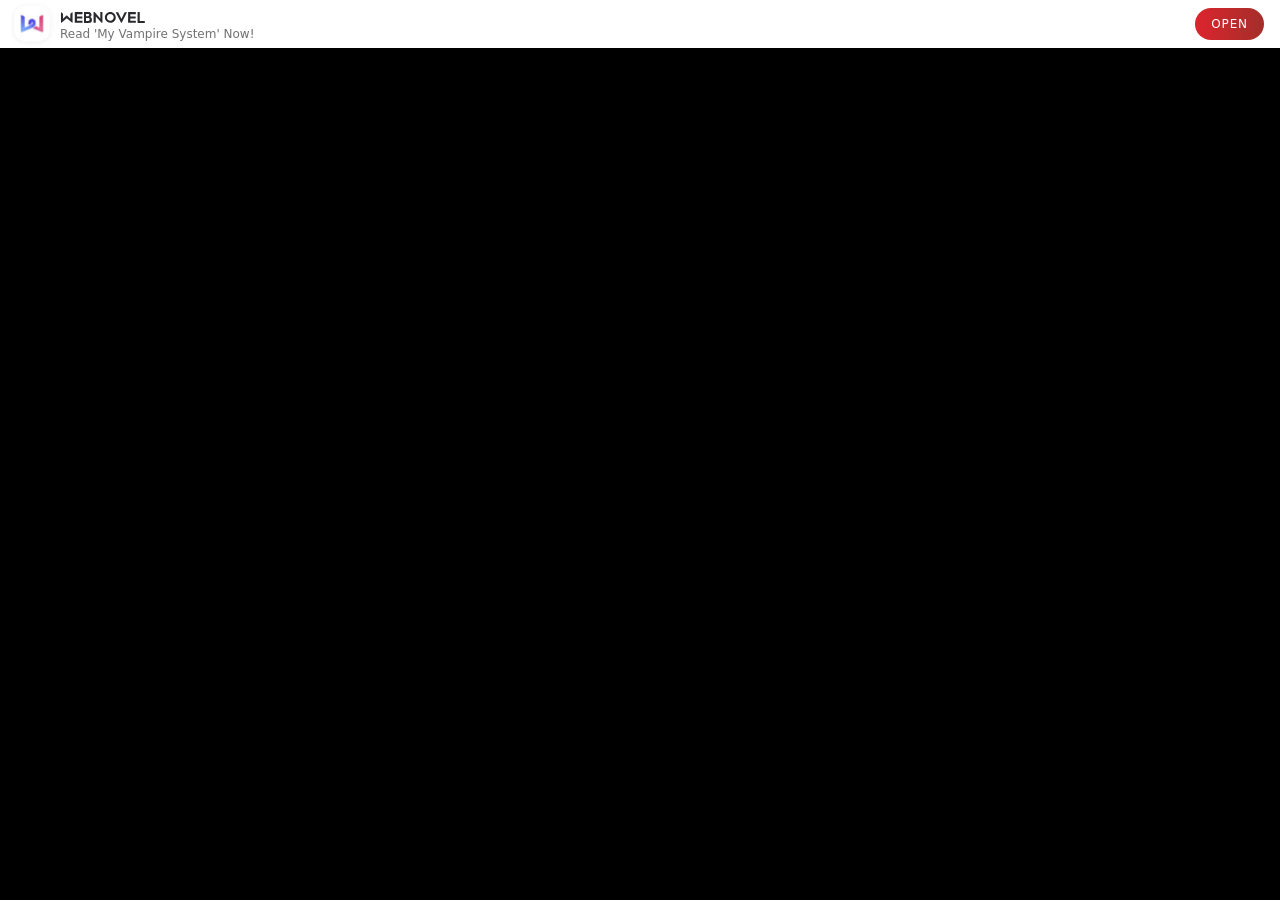
==== index.html @ e7b938e0 "feat:update" ====
<!doctype html><html lang="en"><head><link rel="stylesheet" href="/index.1f6543b0.css"><meta charset="UTF-8"><meta name="viewport" content="width=device-width, user-scalable=no, initial-scale=1.0, maximum-scale=1.0, minimum-scale=1.0"><meta http-equiv="X-UA-Compatible" content="ie=edge"><title>Document</title></head><body> <div id="root" class="bc_000 df fdc oh"></div> <script src="/index.5ca05eff.js"></script> </body></html>
---- index.1f6543b0.css ----
@charset "utf-8";.aic{align-items:center}.aife{align-items:flex-end}.aifs{align-items:flex-start}.b0{bottom:0}.bct{background-color:transparent}.bn{border:none}.br0{border-radius:0}.br100\%{border-radius:100%}.bsbb{box-sizing:border-box}.bc_fff{background-color:#fff}.bc_000{background-color:#000}.c_000{color:#000}.c_fff{color:#fff}.cb{clear:both}.cp{cursor:pointer}.db{display:block}.df{display:flex}.di{display:inline}.dib{display:inline-block}.dif{display:inline-flex}.dn{display:none}.dt{display:table}.dtc{display:table-cell}.f1{flex:1;min-width:0}.fa{flex:auto}.fdc{flex-direction:column}.fdr{flex-direction:row}.fi{font:inherit}.fl{float:left}.fr{float:right}.fs0{font-size:0}.fs1{flex-shrink:1}.fsi{font-style:italic}.fsn{font-style:normal}.fvsc{font-variant:small-caps;text-transform:lowercase}.fw100{font-weight:100}.fw200{font-weight:200}.fw300{font-weight:300}.fw400{font-weight:400}.fw500{font-weight:500}.fw600{font-weight:600}.fw700{font-weight:700}.fw800{font-weight:800}.fw900{font-weight:900}.fwn{font-weight:400}.fww{flex-wrap:wrap}.h100\%{height:100%}.jcc{justify-content:center}.jcfe{justify-content:flex-end}.jcsa{justify-content:space-around}.jcsb{justify-content:space-between}.l0{left:0}.l100\%{left:100%}.l50\%{left:50%}.lh1{line-height:1}.lh1\.2{line-height:1.2}.lh1\.5{line-height:1.5}.lh1\.8{line-height:1.8}.lsn{list-style:none}.m0{margin:0}.mla{margin-left:auto}.mra{margin-right:auto}.mta{margin-top:auto}.mba{margin-bottom:auto}.o0{opacity:0}.oa{overflow:auto;-webkit-overflow-scrolling:touch}.oh{overflow:hidden}.p0{padding:0}.pa{position:absolute}.pen{pointer-events:none}.pf{position:fixed}.pr{position:relative}.pt100\%{padding-top:100%}.r0{right:0}.r100\%{right:100%}.t0{top:0}.t100\%{top:100%}.t50\%{top:50%}.mw100\%{max-width:100%}.tac{text-align:center}.taj{text-align:justify}.tal{text-align:left}.tar{text-align:right}.tdn{text-decoration:none}.tdu{text-decoration:underline}.tlf{table-layout:fixed}.ttc{text-transform:capitalize}.ttl{text-transform:lowercase}.ttn{text-transform:none}.ttu{text-transform:uppercase}.usn{-webkit-user-select:none;-moz-user-select:none;-ms-user-select:none;user-select:none}.vam{vertical-align:middle}.vat{vertical-align:top}.vh{visibility:hidden}.w100\%{width:100%}.wan{-webkit-appearance:none}.wsn{white-space:nowrap}.wwbw{word-wrap:break-word;word-break:break-all}.zi1{z-index:1}body,html{font-size:16px;background-color:#000;font-family:"system-ui",—apple-system,Segoe UI,Rototo,Emoji,Helvetica,Arial,"sans-serif"}body,h1,h2,h3,h4,h5,h6,html{margin:0;padding:0}#root,body,html{height:100%}body,em,h1,h2,h3,h4,h5,i,small,strong{font:inherit}a{color:inherit;text-decoration:none}.mt4{margin-top:.25rem}.mt8{margin-top:.5rem}.mt16{margin-top:1rem}.mt20{margin-top:1.25rem}.mt24{margin-top:1.5rem}.mt32{margin-top:2rem}.mr4{margin-right:.25rem}.mr8{margin-right:.5rem}.mr16{margin-right:1rem}.mr20{margin-right:1.25rem}.mr24{margin-right:1.5rem}.mr32{margin-right:2rem}.mb4{margin-bottom:.25rem}.mb8{margin-bottom:.5rem}.mb16{margin-bottom:1rem}.mb20{margin-bottom:1.25rem}.mb24{margin-bottom:1.5rem}.mb32{margin-bottom:2rem}.ml4{margin-left:.25rem}.ml8{margin-left:.5rem}.ml16{margin-left:1rem}.ml20{margin-left:1.25rem}.ml24{margin-left:1.5rem}.ml32{margin-left:2rem}.pt8{padding-top:.5rem}.pt12{padding-top:.75rem}.pt16{padding-top:1rem}.pt24{padding-top:1.5rem}.pr8{padding-right:.5rem}.pr12{padding-right:.75rem}.pr16{padding-right:1rem}.pr24{padding-right:1.5rem}.pb8{padding-bottom:.5rem}.pb12{padding-bottom:.75rem}.pb16{padding-bottom:1rem}.pb24{padding-bottom:1.5rem}.pl8{padding-left:.5rem}.pl12{padding-left:.75rem}.pl16{padding-left:1rem}.pl24{padding-left:1.5rem}.fs12{font-size:.75rem}.fs14{font-size:.875rem}.fs16{font-size:1rem}.fs24{font-size:1.5rem}.lh16{line-height:1rem}.lh24{line-height:1.5rem}.br2{border-radius:.125rem}.br8{border-radius:.5rem}.br32{border-radius:2rem}.br40{border-radius:2.5rem}.h48{height:3rem}.r50\%{right:50%}.td200{transition-duration:.2s}.td300{transition-duration:.3s}.td600{transition-duration:.6s}.tde100{transition-delay:.1s}.tde200{transition-delay:.2s}.tde300{transition-delay:.3s}.tde400{transition-delay:.4s}.tde500{transition-delay:.5s}.tde600{transition-delay:.6s}.clearfix:after{display:table;content:"";clear:both}.ell{white-space:nowrap;overflow:hidden;text-overflow:ellipsis}.tt-50\%{transform:translate(-50%,-50%)}.ttX-50\%{transform:translateX(-50%)}.ttY-50\%{transform:translateY(-50%)}.ls0\.9{letter-spacing:.9px}.bsc{background-size:cover}.ha{height:auto}.c_s{color:rgba(18,18,23,.6)}.c_danger{color:#a42e2a}.bc_red_linear{background:linear-gradient(90deg,#dc252d,#a42e2a)}._trans_up{opacity:0;transform:translate3d(0,2rem,0);transition-timing-function:cubic-bezier(.46,.03,.52,.96)}._trans_in ._trans_up,._trans_up._in{opacity:1;transform:translateZ(0)}strong._btn_4b9bd7._block{width:75%;max-width:20rem}._main_4b9bd7 h2{text-shadow:0 0 1rem red}._bg_4b9bd7{transform:translate3d(0,50%,0) scale(2);transition-timing-function:cubic-bezier(.46,.03,.52,.96)}._bg_4b9bd7._in{transform:translateZ(0) scale(1)}._flash_e41104{position:relative;z-index:1}._flash_e41104:before{content:"";position:absolute;background-color:#dc252d;top:0;left:0;width:100%;height:100%;border-radius:100px;z-index:-1;animation:_btn-flash_e41104 1s infinite}@keyframes _btn-flash_e41104{0%{opacity:1;transform:scaleX(1) scaleY(1)}to{opacity:0;transform:scaleX(1.1) scaleY(1.3)}}._box_d4b744{background-size:100% auto;background-position:50% 0;background-repeat:no-repeat}._btn_88e94a._block{display:block;width:100%}._mask_184d26{transform:rotate(90deg);opacity:0}._mask_184d26._show{transform:rotate(27deg);opacity:1}._mask_184d26._leave{transform:rotate(90deg);opacity:0}._left_184d26,._right_184d26{height:150%;top:-25%}._left_184d26{transform:translate3d(-100%,0,0)}._right_184d26{transform:translate3d(100%,0,0)}._mask_184d26._show ._left_184d26,._mask_184d26._show ._right_184d26{transform:translateZ(0)}._mask_184d26._leave ._left_184d26{transform:translate3d(-100%,0,0)}._mask_184d26._leave ._right_184d26{transform:translate3d(100%,0,0)}._wrap_0ba5c9{transform:translate3d(0,100%,0);opacity:0}._box_0ba5c9{border:3px solid #a42e2a;z-index:2}._box_0ba5c9:after,._box_0ba5c9:before{content:"";position:absolute;width:100%;height:100%;border-radius:2px}._box_0ba5c9:before{top:-7px;left:-7px;padding:5px;border:2px solid rgba(164,46,42,.8)}._box_0ba5c9:after{top:-10px;left:-10px;padding:9px;border:1px solid rgba(164,46,42,.5)}._box_0ba5c9 ._text_0ba5c9{margin-left:-1rem;margin-right:-.5rem}._text_0ba5c9{opacity:0;transform:translate3d(2rem,0,0);background:linear-gradient(90deg,rgba(182,193,244,.6),rgba(182,193,244,0))}._foot_0ba5c9{opacity:0;transform:translate3d(-2rem,0,0)}._wrap_0ba5c9._show,._wrap_0ba5c9._show ._foot_0ba5c9,._wrap_0ba5c9._show ._text_0ba5c9{transform:translateZ(0);opacity:1}._wrap_0ba5c9._red:before{content:"";position:absolute;left:-.5rem;bottom:-1rem;width:100%;height:120%;padding:1.5rem 0;background-size:100% auto;background-repeat:no-repeat;background-position:50% 50%}._wrap_0ba5c9._red ._box_0ba5c9{background-color:transparent}._wrap_0ba5c9._red ._text_0ba5c9{color:#fff;background:linear-gradient(90deg,rgba(255,0,0,.6),rgba(104,22,27,0) 98.01%)}._box_880f27{border:2px solid #a79055;border-radius:100px;top:-.5rem;padding:.5rem 0;background:linear-gradient(1turn,rgba(147,0,0,.5) 4.4%,transparent 127.07%)}._img_tl_880f27{left:-1rem;top:-1.5rem}._img_tr_880f27{top:-1.5rem;right:-1rem}._img_lb_880f27{left:-1rem;bottom:-1rem}._btn_c31f43{padding:.125rem 1rem}._stage_9399f0{background:radial-gradient(50% 50% at 50% 50%,#6a7984 0,#444b4f 100%)}._blood_box_9399f0{width:2.5rem;height:3.375rem;left:52%;transition-duration:1s;bottom:48%;transform:translate3d(-50%,-30vh,0)}._blood_box_9399f0._move{transform:translate3d(-50%,0,0)}._blood_9399f0{box-shadow:0 0 100px red}._blood_9399f0._hide{opacity:0;transform:scale(0)}._book_wrap_9399f0{transform:translateZ(0);opacity:1;transition-duration:.4s;transition-timing-function:ease-in-out;height:40%;background-color:#000}._book_wrap_9399f0._hide{transform:translate3d(0,100%,0);opacity:0}._book_9399f0{bottom:100%}._book_9399f0._shack{animation:_book-shake_9399f0 .2s}._btn_9399f0{bottom:100%;margin-bottom:8%;margin-left:-4%}._btn_hand_9399f0{transform:rotate(180deg);bottom:150%;left:110%}._hand_9399f0{transform:translateZ(0);left:5%}._hand_9399f0._hide{transform:translate3d(0,-100%,0)}@keyframes _book-shake_9399f0{0%,to{transform:translateZ(0)}30%{transform:translate3d(0,10px,0)}}._wrap_89cb15{user-select:none}._wrap_89cb15:active ._img_89cb15{transform:scale(.9)}._wrap_3c4b97{animation:_upDown_3c4b97 .8s ease-in infinite}._hand_box_3c4b97{transform:rotate(-90deg) scaleY(-1)}._angle_3c4b97{top:19px;margin-left:4px}._text_3c4b97{color:#daba6e;left:55px;top:20px;transform:scale(.9);transform-origin:0 50%}@keyframes _upDown_3c4b97{0%{transform:translateY(0)}50%{transform:translateY(5px)}}._btn_5fce3a{left:27%;top:20%;transform:translate(-50%,-50%)}._hand_5fce3a{margin-top:30px;margin-left:-3px}._btn_box_5fce3a:before{content:"";display:block;padding-top:131.5625%}._exp_5fce3a{top:15%;transform:translate3d(-50%,0,0);opacity:1;visibility:visible}._exp_5fce3a._hide{transform:translate3d(-50%,-100%,0);opacity:0;visibility:hidden}._wrap_d61df5{width:16.6875rem;height:1.25rem;background:linear-gradient(90deg,#000,#403737);top:48%;transform:translate3d(-50%,0,0)}._wrap_d61df5._hide{opacity:0;transform:translate3d(-50%,30px,0)}._box_d61df5{background-image:url(bg.047bdaa7.jpg);background-position:0 0;background-size:auto 100%}._box_d61df5 img{left:100%;transform:translate(-50%,-50%);height:150%}._number_d61df5{bottom:100%;margin-bottom:.5rem;right:0}._text_eaa161{font-size:1.625rem}._text_eaa161 strong{font-size:5.07692308em;-webkit-text-stroke:2px #daba6e}._btn_a9ca73{left:43%;top:24%;transform:translate(-50%,-50%)}._clickHit_a9ca73{margin-top:.4rem;margin-left:-3.5rem}._clickHit_a9ca73._hit_it{animation:_hit_a9ca73 1s}@keyframes _hit_a9ca73{0%{transform:translate3d(-60px,0,0)}to{transform:translateZ(0)}}._wrap_13a2a9._shack{animation:_upDown_13a2a9 .8s ease-in-out infinite}._text_13a2a9{top:93px;line-height:.8;font-size:1.625rem;-webkit-text-stroke:1px #daba6e}@keyframes _upDown_13a2a9{0%{transform:translateX(0)}50%{transform:translateX(5px)}}._stage_58ec00{background-color:#3c0f0c}._exp_58ec00{top:8%;transform:translate3d(-50%,0,0);opacity:1;visibility:visible}._exp_58ec00._hide{transform:translate3d(-50%,-100%,0);opacity:0;visibility:hidden}._exp_58ec00._leave{opacity:0;transform:translate3d(-50%,100%,0);visibility:hidden;transition-delay:.1s}._text_7500d3{font-size:1.625rem}._text_7500d3 strong{font-size:1.69230769em;-webkit-text-stroke:2px #daba6e}._up_7500d3{top:10px}
/*# sourceMappingURL=index.1f6543b0.css.map */
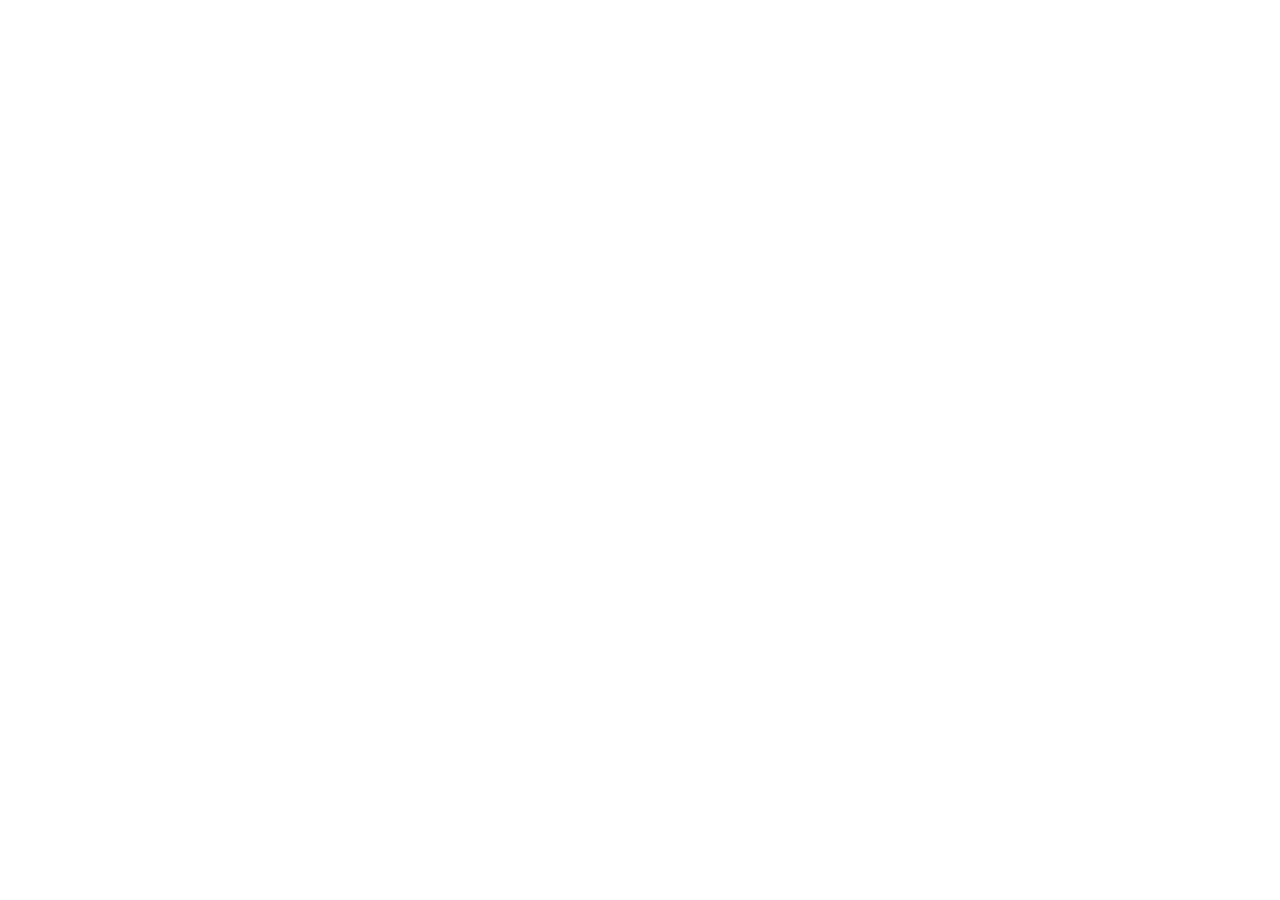
==== commit 462dc401: "update" ====
--- a/index.html
+++ b/index.html
@@ -1 +1 @@
-<!doctype html><html lang="en"><head><link rel="stylesheet" href="/index.1f6543b0.css"><meta charset="UTF-8"><meta name="viewport" content="width=device-width, user-scalable=no, initial-scale=1.0, maximum-scale=1.0, minimum-scale=1.0"><meta http-equiv="X-UA-Compatible" content="ie=edge"><title>Document</title></head><body> <div id="root" class="bc_000 df fdc oh"></div> <script src="/index.5ca05eff.js"></script> </body></html>+<!doctype html><html lang="en"><head><link rel="stylesheet" href="/wn-fb/index.1f6543b0.css"><meta charset="UTF-8"><meta name="viewport" content="width=device-width, user-scalable=no, initial-scale=1.0, maximum-scale=1.0, minimum-scale=1.0"><meta http-equiv="X-UA-Compatible" content="ie=edge"><title>Document</title></head><body> <div id="root" class="bc_000 df fdc oh"></div> <script src="/wn-fb/index.5ca05eff.js"></script> </body></html>
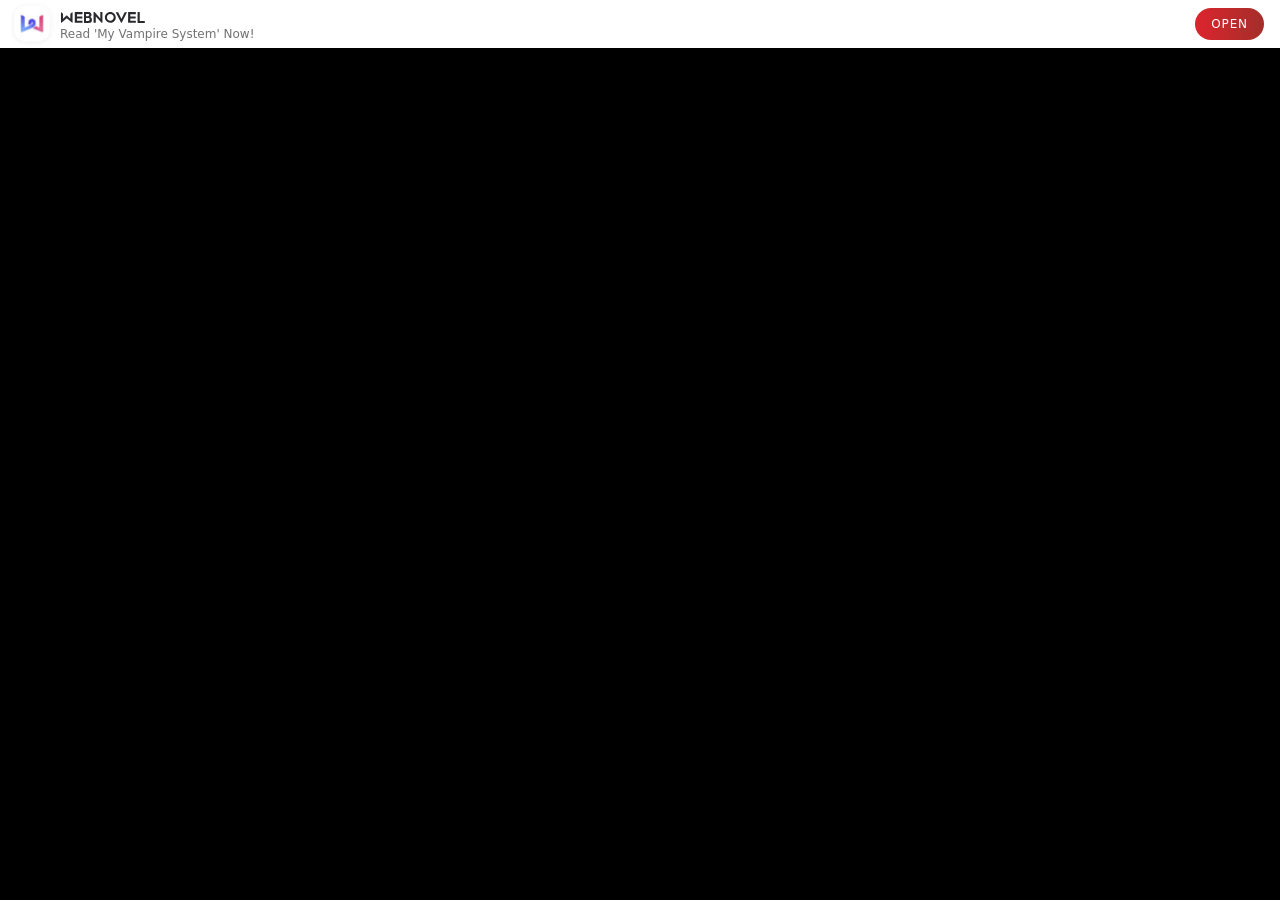
==== commit 11741a20: "feat: update" ====
--- a/index.html
+++ b/index.html
@@ -1 +1 @@
-<!doctype html><html lang="en"><head><link rel="stylesheet" href="/wn-fb/index.1f6543b0.css"><meta charset="UTF-8"><meta name="viewport" content="width=device-width, user-scalable=no, initial-scale=1.0, maximum-scale=1.0, minimum-scale=1.0"><meta http-equiv="X-UA-Compatible" content="ie=edge"><title>Document</title></head><body> <div id="root" class="bc_000 df fdc oh"></div> <script src="/wn-fb/index.5ca05eff.js"></script> </body></html>+<!doctype html><html lang="en"><head><link rel="stylesheet" href="/wn-fb/index.1f6543b0.css"><meta charset="UTF-8"><meta name="viewport" content="width=device-width, user-scalable=no, initial-scale=1.0, maximum-scale=1.0, minimum-scale=1.0"><meta http-equiv="X-UA-Compatible" content="ie=edge"><title>Document</title></head><body> <div id="root" class="bc_000 df fdc oh"></div> <script src="/wn-fb/index.41995b07.js"></script> </body></html>
--- a/wn-fb/index.1f6543b0.css
+++ b/wn-fb/index.1f6543b0.css
@@ -0,0 +1,2 @@
+@charset "utf-8";.aic{align-items:center}.aife{align-items:flex-end}.aifs{align-items:flex-start}.b0{bottom:0}.bct{background-color:transparent}.bn{border:none}.br0{border-radius:0}.br100\%{border-radius:100%}.bsbb{box-sizing:border-box}.bc_fff{background-color:#fff}.bc_000{background-color:#000}.c_000{color:#000}.c_fff{color:#fff}.cb{clear:both}.cp{cursor:pointer}.db{display:block}.df{display:flex}.di{display:inline}.dib{display:inline-block}.dif{display:inline-flex}.dn{display:none}.dt{display:table}.dtc{display:table-cell}.f1{flex:1;min-width:0}.fa{flex:auto}.fdc{flex-direction:column}.fdr{flex-direction:row}.fi{font:inherit}.fl{float:left}.fr{float:right}.fs0{font-size:0}.fs1{flex-shrink:1}.fsi{font-style:italic}.fsn{font-style:normal}.fvsc{font-variant:small-caps;text-transform:lowercase}.fw100{font-weight:100}.fw200{font-weight:200}.fw300{font-weight:300}.fw400{font-weight:400}.fw500{font-weight:500}.fw600{font-weight:600}.fw700{font-weight:700}.fw800{font-weight:800}.fw900{font-weight:900}.fwn{font-weight:400}.fww{flex-wrap:wrap}.h100\%{height:100%}.jcc{justify-content:center}.jcfe{justify-content:flex-end}.jcsa{justify-content:space-around}.jcsb{justify-content:space-between}.l0{left:0}.l100\%{left:100%}.l50\%{left:50%}.lh1{line-height:1}.lh1\.2{line-height:1.2}.lh1\.5{line-height:1.5}.lh1\.8{line-height:1.8}.lsn{list-style:none}.m0{margin:0}.mla{margin-left:auto}.mra{margin-right:auto}.mta{margin-top:auto}.mba{margin-bottom:auto}.o0{opacity:0}.oa{overflow:auto;-webkit-overflow-scrolling:touch}.oh{overflow:hidden}.p0{padding:0}.pa{position:absolute}.pen{pointer-events:none}.pf{position:fixed}.pr{position:relative}.pt100\%{padding-top:100%}.r0{right:0}.r100\%{right:100%}.t0{top:0}.t100\%{top:100%}.t50\%{top:50%}.mw100\%{max-width:100%}.tac{text-align:center}.taj{text-align:justify}.tal{text-align:left}.tar{text-align:right}.tdn{text-decoration:none}.tdu{text-decoration:underline}.tlf{table-layout:fixed}.ttc{text-transform:capitalize}.ttl{text-transform:lowercase}.ttn{text-transform:none}.ttu{text-transform:uppercase}.usn{-webkit-user-select:none;-moz-user-select:none;-ms-user-select:none;user-select:none}.vam{vertical-align:middle}.vat{vertical-align:top}.vh{visibility:hidden}.w100\%{width:100%}.wan{-webkit-appearance:none}.wsn{white-space:nowrap}.wwbw{word-wrap:break-word;word-break:break-all}.zi1{z-index:1}body,html{font-size:16px;background-color:#000;font-family:"system-ui",—apple-system,Segoe UI,Rototo,Emoji,Helvetica,Arial,"sans-serif"}body,h1,h2,h3,h4,h5,h6,html{margin:0;padding:0}#root,body,html{height:100%}body,em,h1,h2,h3,h4,h5,i,small,strong{font:inherit}a{color:inherit;text-decoration:none}.mt4{margin-top:.25rem}.mt8{margin-top:.5rem}.mt16{margin-top:1rem}.mt20{margin-top:1.25rem}.mt24{margin-top:1.5rem}.mt32{margin-top:2rem}.mr4{margin-right:.25rem}.mr8{margin-right:.5rem}.mr16{margin-right:1rem}.mr20{margin-right:1.25rem}.mr24{margin-right:1.5rem}.mr32{margin-right:2rem}.mb4{margin-bottom:.25rem}.mb8{margin-bottom:.5rem}.mb16{margin-bottom:1rem}.mb20{margin-bottom:1.25rem}.mb24{margin-bottom:1.5rem}.mb32{margin-bottom:2rem}.ml4{margin-left:.25rem}.ml8{margin-left:.5rem}.ml16{margin-left:1rem}.ml20{margin-left:1.25rem}.ml24{margin-left:1.5rem}.ml32{margin-left:2rem}.pt8{padding-top:.5rem}.pt12{padding-top:.75rem}.pt16{padding-top:1rem}.pt24{padding-top:1.5rem}.pr8{padding-right:.5rem}.pr12{padding-right:.75rem}.pr16{padding-right:1rem}.pr24{padding-right:1.5rem}.pb8{padding-bottom:.5rem}.pb12{padding-bottom:.75rem}.pb16{padding-bottom:1rem}.pb24{padding-bottom:1.5rem}.pl8{padding-left:.5rem}.pl12{padding-left:.75rem}.pl16{padding-left:1rem}.pl24{padding-left:1.5rem}.fs12{font-size:.75rem}.fs14{font-size:.875rem}.fs16{font-size:1rem}.fs24{font-size:1.5rem}.lh16{line-height:1rem}.lh24{line-height:1.5rem}.br2{border-radius:.125rem}.br8{border-radius:.5rem}.br32{border-radius:2rem}.br40{border-radius:2.5rem}.h48{height:3rem}.r50\%{right:50%}.td200{transition-duration:.2s}.td300{transition-duration:.3s}.td600{transition-duration:.6s}.tde100{transition-delay:.1s}.tde200{transition-delay:.2s}.tde300{transition-delay:.3s}.tde400{transition-delay:.4s}.tde500{transition-delay:.5s}.tde600{transition-delay:.6s}.clearfix:after{display:table;content:"";clear:both}.ell{white-space:nowrap;overflow:hidden;text-overflow:ellipsis}.tt-50\%{transform:translate(-50%,-50%)}.ttX-50\%{transform:translateX(-50%)}.ttY-50\%{transform:translateY(-50%)}.ls0\.9{letter-spacing:.9px}.bsc{background-size:cover}.ha{height:auto}.c_s{color:rgba(18,18,23,.6)}.c_danger{color:#a42e2a}.bc_red_linear{background:linear-gradient(90deg,#dc252d,#a42e2a)}._trans_up{opacity:0;transform:translate3d(0,2rem,0);transition-timing-function:cubic-bezier(.46,.03,.52,.96)}._trans_in ._trans_up,._trans_up._in{opacity:1;transform:translateZ(0)}strong._btn_4b9bd7._block{width:75%;max-width:20rem}._main_4b9bd7 h2{text-shadow:0 0 1rem red}._bg_4b9bd7{transform:translate3d(0,50%,0) scale(2);transition-timing-function:cubic-bezier(.46,.03,.52,.96)}._bg_4b9bd7._in{transform:translateZ(0) scale(1)}._flash_e41104{position:relative;z-index:1}._flash_e41104:before{content:"";position:absolute;background-color:#dc252d;top:0;left:0;width:100%;height:100%;border-radius:100px;z-index:-1;animation:_btn-flash_e41104 1s infinite}@keyframes _btn-flash_e41104{0%{opacity:1;transform:scaleX(1) scaleY(1)}to{opacity:0;transform:scaleX(1.1) scaleY(1.3)}}._box_d4b744{background-size:100% auto;background-position:50% 0;background-repeat:no-repeat}._btn_88e94a._block{display:block;width:100%}._mask_184d26{transform:rotate(90deg);opacity:0}._mask_184d26._show{transform:rotate(27deg);opacity:1}._mask_184d26._leave{transform:rotate(90deg);opacity:0}._left_184d26,._right_184d26{height:150%;top:-25%}._left_184d26{transform:translate3d(-100%,0,0)}._right_184d26{transform:translate3d(100%,0,0)}._mask_184d26._show ._left_184d26,._mask_184d26._show ._right_184d26{transform:translateZ(0)}._mask_184d26._leave ._left_184d26{transform:translate3d(-100%,0,0)}._mask_184d26._leave ._right_184d26{transform:translate3d(100%,0,0)}._wrap_0ba5c9{transform:translate3d(0,100%,0);opacity:0}._box_0ba5c9{border:3px solid #a42e2a;z-index:2}._box_0ba5c9:after,._box_0ba5c9:before{content:"";position:absolute;width:100%;height:100%;border-radius:2px}._box_0ba5c9:before{top:-7px;left:-7px;padding:5px;border:2px solid rgba(164,46,42,.8)}._box_0ba5c9:after{top:-10px;left:-10px;padding:9px;border:1px solid rgba(164,46,42,.5)}._box_0ba5c9 ._text_0ba5c9{margin-left:-1rem;margin-right:-.5rem}._text_0ba5c9{opacity:0;transform:translate3d(2rem,0,0);background:linear-gradient(90deg,rgba(182,193,244,.6),rgba(182,193,244,0))}._foot_0ba5c9{opacity:0;transform:translate3d(-2rem,0,0)}._wrap_0ba5c9._show,._wrap_0ba5c9._show ._foot_0ba5c9,._wrap_0ba5c9._show ._text_0ba5c9{transform:translateZ(0);opacity:1}._wrap_0ba5c9._red:before{content:"";position:absolute;left:-.5rem;bottom:-1rem;width:100%;height:120%;padding:1.5rem 0;background-size:100% auto;background-repeat:no-repeat;background-position:50% 50%}._wrap_0ba5c9._red ._box_0ba5c9{background-color:transparent}._wrap_0ba5c9._red ._text_0ba5c9{color:#fff;background:linear-gradient(90deg,rgba(255,0,0,.6),rgba(104,22,27,0) 98.01%)}._box_880f27{border:2px solid #a79055;border-radius:100px;top:-.5rem;padding:.5rem 0;background:linear-gradient(1turn,rgba(147,0,0,.5) 4.4%,transparent 127.07%)}._img_tl_880f27{left:-1rem;top:-1.5rem}._img_tr_880f27{top:-1.5rem;right:-1rem}._img_lb_880f27{left:-1rem;bottom:-1rem}._btn_c31f43{padding:.125rem 1rem}._stage_9399f0{background:radial-gradient(50% 50% at 50% 50%,#6a7984 0,#444b4f 100%)}._blood_box_9399f0{width:2.5rem;height:3.375rem;left:52%;transition-duration:1s;bottom:48%;transform:translate3d(-50%,-30vh,0)}._blood_box_9399f0._move{transform:translate3d(-50%,0,0)}._blood_9399f0{box-shadow:0 0 100px red}._blood_9399f0._hide{opacity:0;transform:scale(0)}._book_wrap_9399f0{transform:translateZ(0);opacity:1;transition-duration:.4s;transition-timing-function:ease-in-out;height:40%;background-color:#000}._book_wrap_9399f0._hide{transform:translate3d(0,100%,0);opacity:0}._book_9399f0{bottom:100%}._book_9399f0._shack{animation:_book-shake_9399f0 .2s}._btn_9399f0{bottom:100%;margin-bottom:8%;margin-left:-4%}._btn_hand_9399f0{transform:rotate(180deg);bottom:150%;left:110%}._hand_9399f0{transform:translateZ(0);left:5%}._hand_9399f0._hide{transform:translate3d(0,-100%,0)}@keyframes _book-shake_9399f0{0%,to{transform:translateZ(0)}30%{transform:translate3d(0,10px,0)}}._wrap_89cb15{user-select:none}._wrap_89cb15:active ._img_89cb15{transform:scale(.9)}._wrap_3c4b97{animation:_upDown_3c4b97 .8s ease-in infinite}._hand_box_3c4b97{transform:rotate(-90deg) scaleY(-1)}._angle_3c4b97{top:19px;margin-left:4px}._text_3c4b97{color:#daba6e;left:55px;top:20px;transform:scale(.9);transform-origin:0 50%}@keyframes _upDown_3c4b97{0%{transform:translateY(0)}50%{transform:translateY(5px)}}._btn_5fce3a{left:27%;top:20%;transform:translate(-50%,-50%)}._hand_5fce3a{margin-top:30px;margin-left:-3px}._btn_box_5fce3a:before{content:"";display:block;padding-top:131.5625%}._exp_5fce3a{top:15%;transform:translate3d(-50%,0,0);opacity:1;visibility:visible}._exp_5fce3a._hide{transform:translate3d(-50%,-100%,0);opacity:0;visibility:hidden}._wrap_d61df5{width:16.6875rem;height:1.25rem;background:linear-gradient(90deg,#000,#403737);top:48%;transform:translate3d(-50%,0,0)}._wrap_d61df5._hide{opacity:0;transform:translate3d(-50%,30px,0)}._box_d61df5{background-image:url(bg.047bdaa7.jpg);background-position:0 0;background-size:auto 100%}._box_d61df5 img{left:100%;transform:translate(-50%,-50%);height:150%}._number_d61df5{bottom:100%;margin-bottom:.5rem;right:0}._text_eaa161{font-size:1.625rem}._text_eaa161 strong{font-size:5.07692308em;-webkit-text-stroke:2px #daba6e}._btn_a9ca73{left:43%;top:24%;transform:translate(-50%,-50%)}._clickHit_a9ca73{margin-top:.4rem;margin-left:-3.5rem}._clickHit_a9ca73._hit_it{animation:_hit_a9ca73 1s}@keyframes _hit_a9ca73{0%{transform:translate3d(-60px,0,0)}to{transform:translateZ(0)}}._wrap_13a2a9._shack{animation:_upDown_13a2a9 .8s ease-in-out infinite}._text_13a2a9{top:93px;line-height:.8;font-size:1.625rem;-webkit-text-stroke:1px #daba6e}@keyframes _upDown_13a2a9{0%{transform:translateX(0)}50%{transform:translateX(5px)}}._stage_58ec00{background-color:#3c0f0c}._exp_58ec00{top:8%;transform:translate3d(-50%,0,0);opacity:1;visibility:visible}._exp_58ec00._hide{transform:translate3d(-50%,-100%,0);opacity:0;visibility:hidden}._exp_58ec00._leave{opacity:0;transform:translate3d(-50%,100%,0);visibility:hidden;transition-delay:.1s}._text_7500d3{font-size:1.625rem}._text_7500d3 strong{font-size:1.69230769em;-webkit-text-stroke:2px #daba6e}._up_7500d3{top:10px}
+/*# sourceMappingURL=index.1f6543b0.css.map */
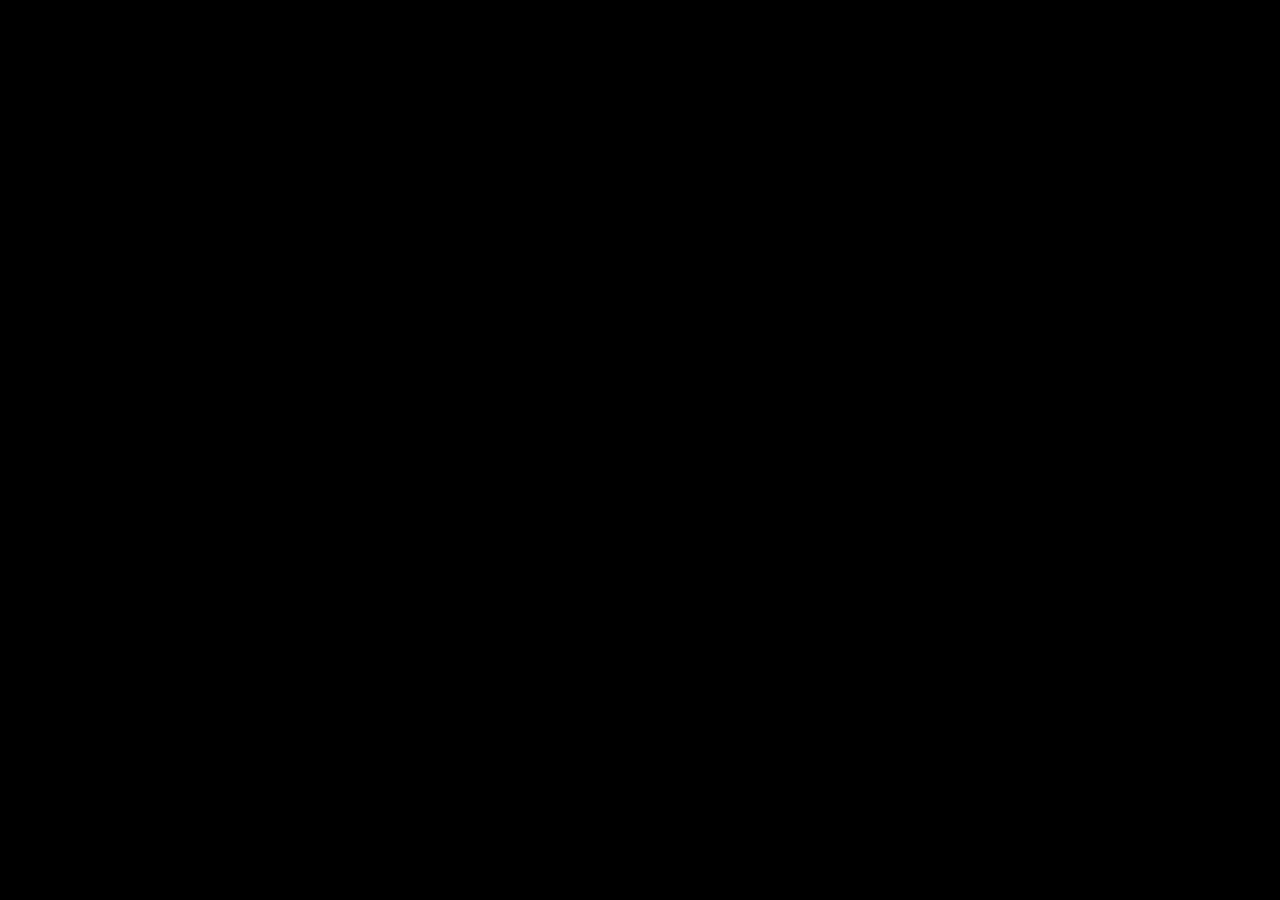
==== commit c7522b15: "feat: update" ====
--- a/index.html
+++ b/index.html
@@ -1 +1 @@
-<!doctype html><html lang="en"><head><link rel="stylesheet" href="/wn-fb/index.1f6543b0.css"><meta charset="UTF-8"><meta name="viewport" content="width=device-width, user-scalable=no, initial-scale=1.0, maximum-scale=1.0, minimum-scale=1.0"><meta http-equiv="X-UA-Compatible" content="ie=edge"><title>Document</title></head><body> <div id="root" class="bc_000 df fdc oh"></div> <script src="/wn-fb/index.41995b07.js"></script> </body></html>+<!doctype html><html lang="en"><head><link rel="stylesheet" href="/wn-fb/index.1f6543b0.css"><meta charset="UTF-8"><meta name="viewport" content="width=device-width, user-scalable=no, initial-scale=1.0, maximum-scale=1.0, minimum-scale=1.0"><meta http-equiv="X-UA-Compatible" content="ie=edge"><title>Document</title></head><body> <div id="root" class="bc_000 df fdc oh"></div> <script src="/wn-fb/index.66de6186.js"></script> </body></html>
